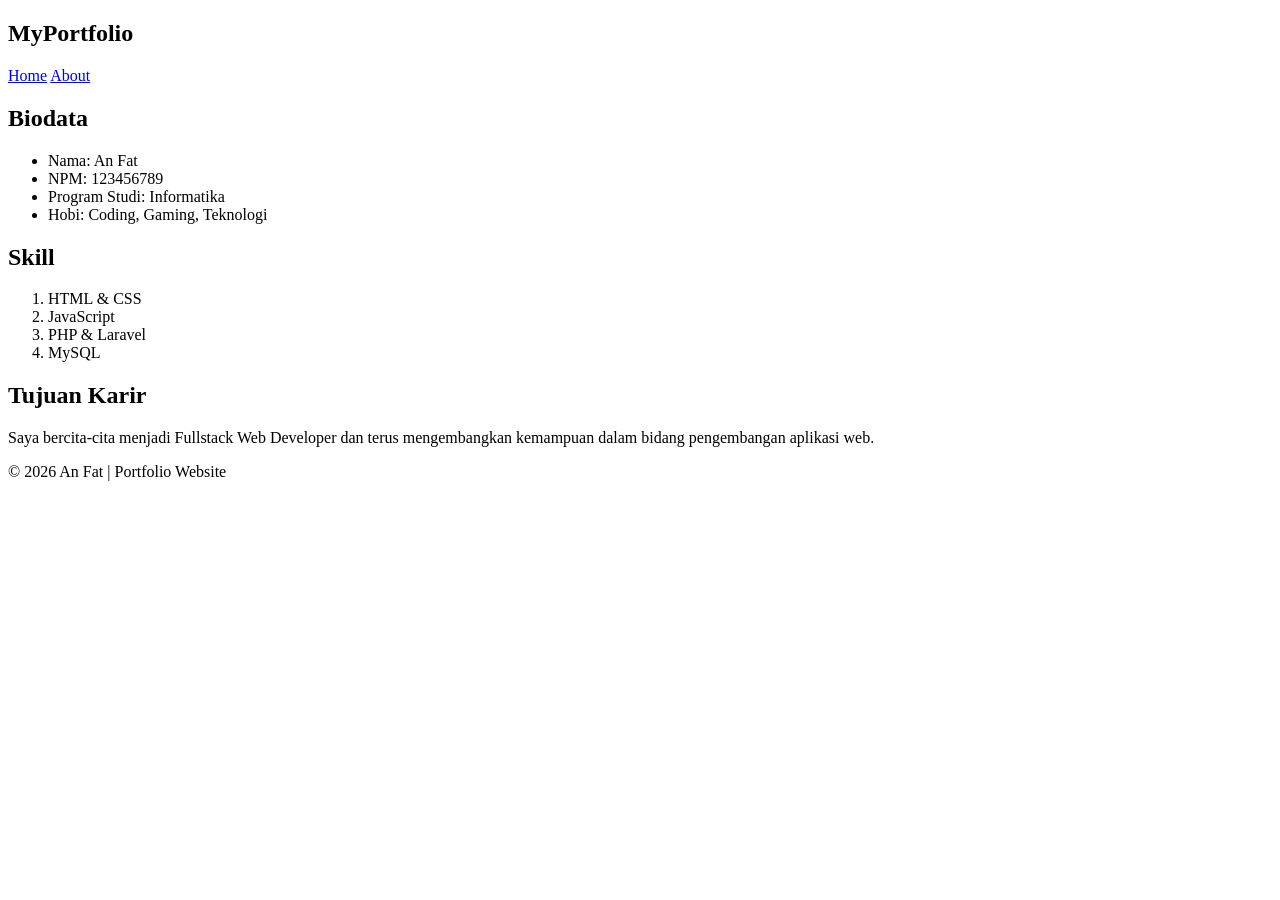
==== about.html @ 8b9c0554 "Add about.html with personal information and skills" ====
<!DOCTYPE html>
<html lang="id">
<head>
    <meta charset="UTF-8">
    <title>About Me - An Fat</title>
    <link rel="stylesheet" href="style.css">
</head>
<body>

<header>
    <div class="container nav">
        <h2 class="logo">MyPortfolio</h2>
        <nav>
            <a href="index.html">Home</a>
            <a href="about.html">About</a>
        </nav>
    </div>
</header>

<section class="card">
    <h2>Biodata</h2>
    <ul>
        <li>Nama: An Fat</li>
        <li>NPM: 123456789</li>
        <li>Program Studi: Informatika</li>
        <li>Hobi: Coding, Gaming, Teknologi</li>
    </ul>
</section>

<section class="card">
    <h2>Skill</h2>
    <ol>
        <li>HTML & CSS</li>
        <li>JavaScript</li>
        <li>PHP & Laravel</li>
        <li>MySQL</li>
    </ol>
</section>

<section class="card">
    <h2>Tujuan Karir</h2>
    <p>
        Saya bercita-cita menjadi Fullstack Web Developer dan terus
        mengembangkan kemampuan dalam bidang pengembangan aplikasi web.
    </p>
</section>

<footer>
    <p>© 2026 An Fat | Portfolio Website</p>
</footer>

</body>
</html>
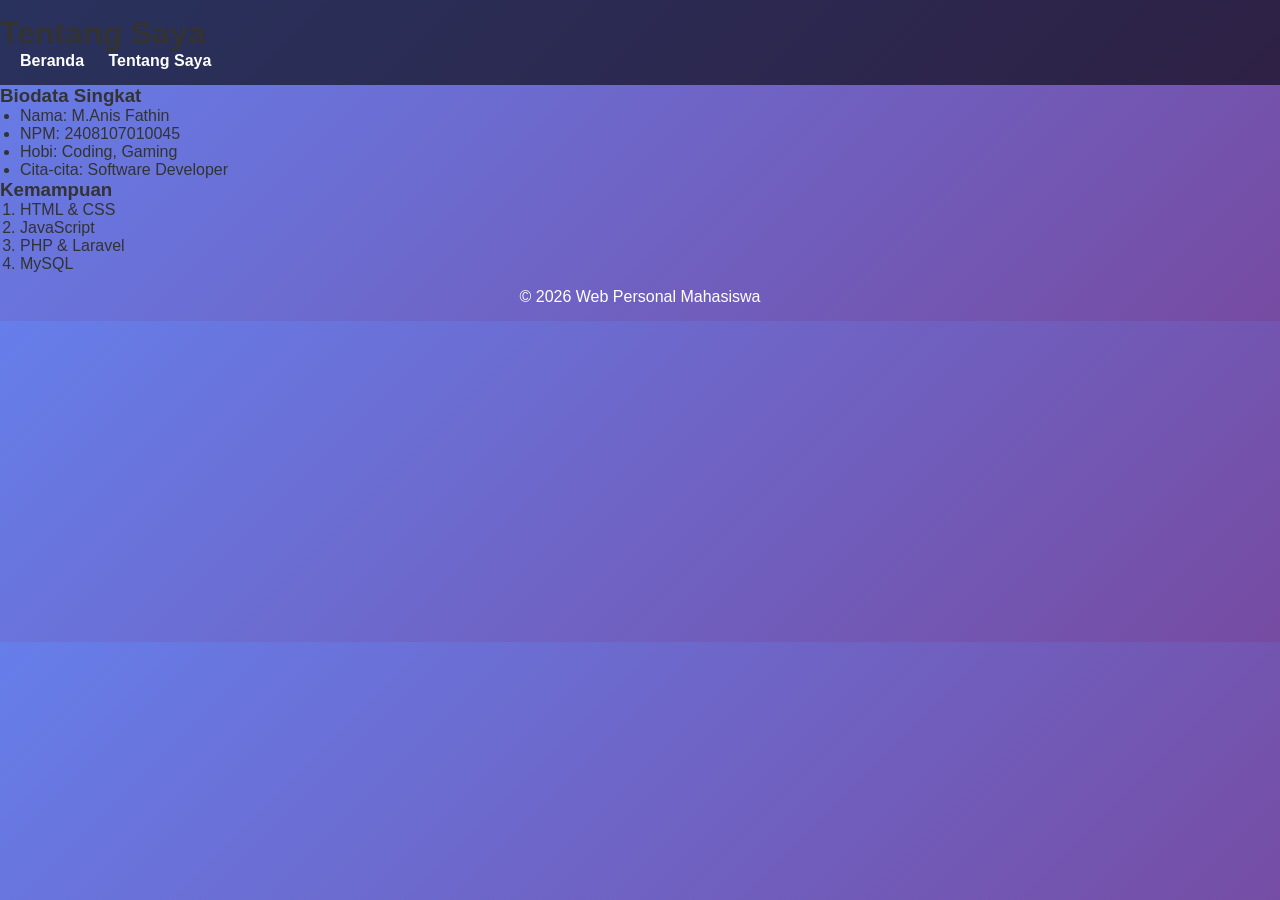
==== commit 25b62cdf: "Update 'About Me' section with new content" ====
--- a/about.html
+++ b/about.html
@@ -2,52 +2,42 @@
 <html lang="id">
 <head>
     <meta charset="UTF-8">
-    <title>About Me - An Fat</title>
+    <title>Web Personal - Tentang Saya</title>
     <link rel="stylesheet" href="style.css">
 </head>
 <body>
 
-<header>
-    <div class="container nav">
-        <h2 class="logo">MyPortfolio</h2>
+    <header>
+        <h1>Tentang Saya</h1>
         <nav>
-            <a href="index.html">Home</a>
-            <a href="about.html">About</a>
+            <a href="index.html">Beranda</a>
+            <a href="about.html">Tentang Saya</a>
         </nav>
-    </div>
-</header>
+    </header>
 
-<section class="card">
-    <h2>Biodata</h2>
-    <ul>
-        <li>Nama: An Fat</li>
-        <li>NPM: 123456789</li>
-        <li>Program Studi: Informatika</li>
-        <li>Hobi: Coding, Gaming, Teknologi</li>
-    </ul>
-</section>
+    <section>
+        <h3>Biodata Singkat</h3>
+        <ul>
+            <li>Nama: M.Anis Fathin</li>
+            <li>NPM: 2408107010045</li>
+            <li>Hobi: Coding, Gaming</li>
+            <li>Cita-cita: Software Developer</li>
+        </ul>
+    </section>
 
-<section class="card">
-    <h2>Skill</h2>
-    <ol>
-        <li>HTML & CSS</li>
-        <li>JavaScript</li>
-        <li>PHP & Laravel</li>
-        <li>MySQL</li>
-    </ol>
-</section>
+    <section>
+        <h3>Kemampuan</h3>
+        <ol>
+            <li>HTML & CSS</li>
+            <li>JavaScript</li>
+            <li>PHP & Laravel</li>
+            <li>MySQL</li>
+        </ol>
+    </section>
 
-<section class="card">
-    <h2>Tujuan Karir</h2>
-    <p>
-        Saya bercita-cita menjadi Fullstack Web Developer dan terus
-        mengembangkan kemampuan dalam bidang pengembangan aplikasi web.
-    </p>
-</section>
-
-<footer>
-    <p>© 2026 An Fat | Portfolio Website</p>
-</footer>
+    <footer>
+        <p>© 2026 Web Personal Mahasiswa</p>
+    </footer>
 
 </body>
 </html>
--- a/style.css
+++ b/style.css
@@ -0,0 +1,107 @@
+* {
+    margin: 0;
+    padding: 0;
+    box-sizing: border-box;
+}
+
+body {
+    font-family: 'Segoe UI', sans-serif;
+    background: linear-gradient(135deg, #667eea, #764ba2);
+    color: #333;
+}
+
+/* Navbar */
+header {
+    background: rgba(0,0,0,0.6);
+    padding: 15px 0;
+}
+
+.container {
+    width: 90%;
+    margin: auto;
+}
+
+.nav {
+    display: flex;
+    justify-content: space-between;
+    align-items: center;
+}
+
+.logo {
+    color: white;
+}
+
+nav a {
+    color: white;
+    text-decoration: none;
+    margin-left: 20px;
+    font-weight: bold;
+    transition: 0.3s;
+}
+
+nav a:hover {
+    color: #ffd369;
+}
+
+/* Hero */
+.hero {
+    text-align: center;
+    padding: 50px 20px;
+    color: white;
+}
+
+.profile-img {
+    width: 160px;
+    height: 160px;
+    border-radius: 50%;
+    border: 4px solid white;
+    margin-bottom: 20px;
+}
+
+/* Card Section */
+.card {
+    background: white;
+    width: 85%;
+    margin: 30px auto;
+    padding: 25px;
+    border-radius: 15px;
+    box-shadow: 0 8px 20px rgba(0,0,0,0.2);
+    transition: transform 0.3s;
+}
+
+.card:hover {
+    transform: translateY(-5px);
+}
+
+h2 {
+    margin-bottom: 15px;
+    color: #764ba2;
+}
+
+ul, ol {
+    padding-left: 20px;
+}
+
+/* Table */
+table {
+    width: 100%;
+    border-collapse: collapse;
+}
+
+th, td {
+    padding: 10px;
+    border: 1px solid #ccc;
+    text-align: center;
+}
+
+th {
+    background-color: #764ba2;
+    color: white;
+}
+
+/* Footer */
+footer {
+    text-align: center;
+    padding: 15px;
+    color: white;
+}
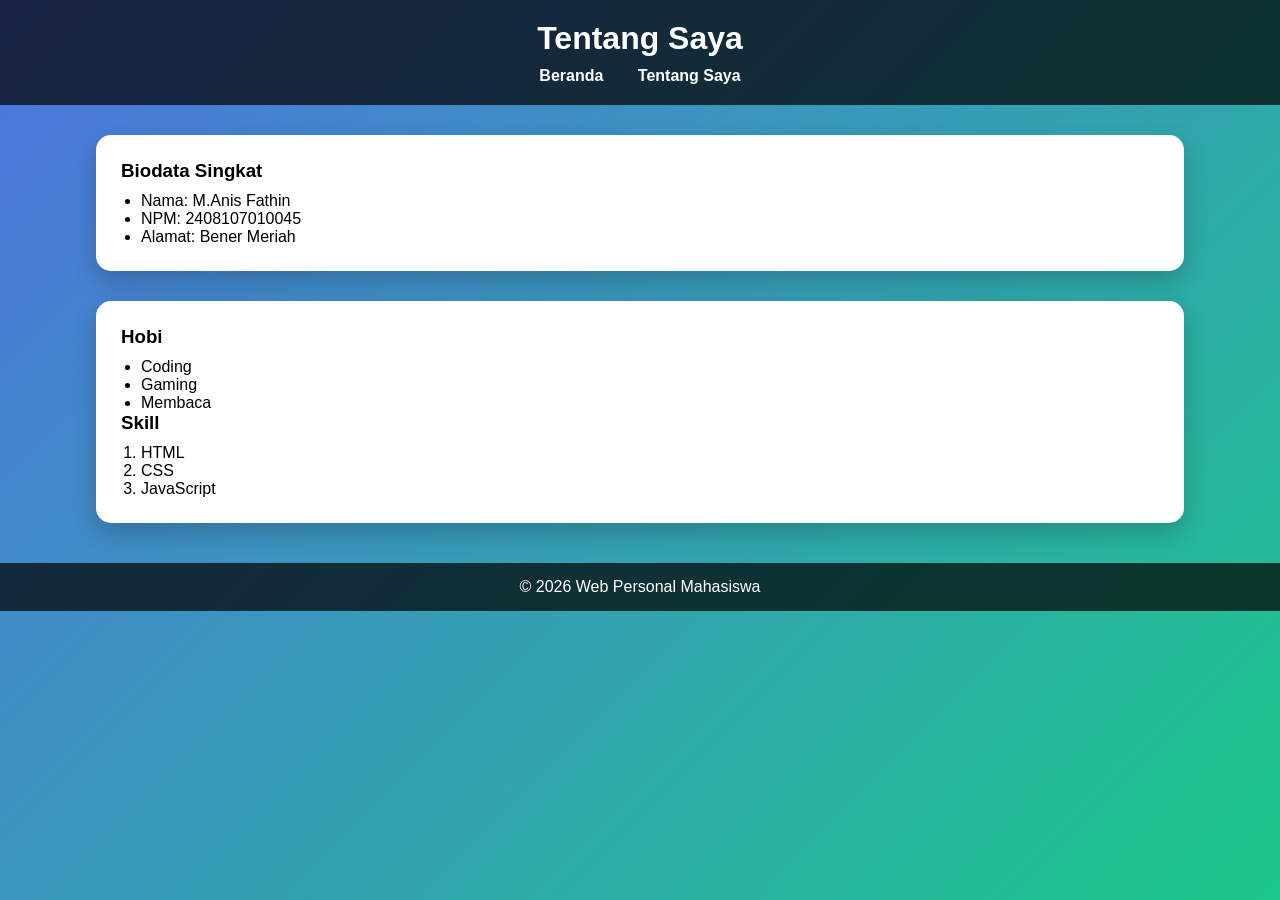
==== commit 9ae7f62c: "Update biodata and skills sections in about.html" ====
--- a/about.html
+++ b/about.html
@@ -20,19 +20,24 @@
         <ul>
             <li>Nama: M.Anis Fathin</li>
             <li>NPM: 2408107010045</li>
-            <li>Hobi: Coding, Gaming</li>
-            <li>Cita-cita: Software Developer</li>
+            <li>Alamat: Bener Meriah</li>
         </ul>
     </section>
 
     <section>
-        <h3>Kemampuan</h3>
-        <ol>
-            <li>HTML & CSS</li>
-            <li>JavaScript</li>
-            <li>PHP & Laravel</li>
-            <li>MySQL</li>
-        </ol>
+        <h3>Hobi</h3>
+<ul>
+    <li>Coding</li>
+    <li>Gaming</li>
+    <li>Membaca</li>
+</ul>
+
+<h3>Skill</h3>
+<ol>
+    <li>HTML</li>
+    <li>CSS</li>
+    <li>JavaScript</li>
+</ol>
     </section>
 
     <footer>
--- a/style.css
+++ b/style.css
@@ -6,35 +6,26 @@
 
 body {
     font-family: 'Segoe UI', sans-serif;
-    background: linear-gradient(135deg, #667eea, #764ba2);
-    color: #333;
+    background: linear-gradient(135deg, #4e73df, #1cc88a);
+    min-height: 100vh;
 }
 
-/* Navbar */
+/* HEADER */
 header {
-    background: rgba(0,0,0,0.6);
-    padding: 15px 0;
+    background: rgba(0, 0, 0, 0.7);
+    padding: 20px;
+    text-align: center;
+    color: white;
 }
 
-.container {
-    width: 90%;
-    margin: auto;
-}
-
-.nav {
-    display: flex;
-    justify-content: space-between;
-    align-items: center;
-}
-
-.logo {
-    color: white;
+nav {
+    margin-top: 10px;
 }
 
 nav a {
     color: white;
     text-decoration: none;
-    margin-left: 20px;
+    margin: 0 15px;
     font-weight: bold;
     transition: 0.3s;
 }
@@ -43,65 +34,80 @@
     color: #ffd369;
 }
 
-/* Hero */
-.hero {
-    text-align: center;
-    padding: 50px 20px;
-    color: white;
-}
-
-.profile-img {
-    width: 160px;
-    height: 160px;
-    border-radius: 50%;
-    border: 4px solid white;
-    margin-bottom: 20px;
-}
-
-/* Card Section */
-.card {
+/* CARD SECTION */
+section {
     background: white;
     width: 85%;
     margin: 30px auto;
     padding: 25px;
     border-radius: 15px;
-    box-shadow: 0 8px 20px rgba(0,0,0,0.2);
-    transition: transform 0.3s;
+    box-shadow: 0 10px 25px rgba(0,0,0,0.2);
+    animation: fadeIn 1s ease-in-out;
 }
 
-.card:hover {
-    transform: translateY(-5px);
+/* FOTO */
+img {
+    width: 160px;
+    height: 160px;
+    border-radius: 50%;
+    display: block;
+    margin: 0 auto 15px;
+    border: 4px solid #4e73df;
 }
 
-h2 {
-    margin-bottom: 15px;
-    color: #764ba2;
-}
-
-ul, ol {
-    padding-left: 20px;
-}
-
-/* Table */
+/* TABLE */
 table {
     width: 100%;
     border-collapse: collapse;
+    margin-top: 15px;
 }
 
 th, td {
-    padding: 10px;
-    border: 1px solid #ccc;
+    padding: 12px;
+    border: 1px solid #ddd;
     text-align: center;
 }
 
 th {
-    background-color: #764ba2;
+    background-color: #4e73df;
     color: white;
 }
 
-/* Footer */
+/* LIST */
+ul, ol {
+    margin-top: 10px;
+    padding-left: 20px;
+}
+
+/* FOOTER */
 footer {
     text-align: center;
     padding: 15px;
+    background: rgba(0, 0, 0, 0.7);
     color: white;
+    margin-top: 40px;
 }
+
+/* ANIMATION */
+@keyframes fadeIn {
+    from {
+        opacity: 0;
+        transform: translateY(20px);
+    }
+    to {
+        opacity: 1;
+        transform: translateY(0);
+    }
+}
+
+/* RESPONSIVE */
+@media (max-width: 768px) {
+    section {
+        width: 95%;
+    }
+
+    img {
+        width: 120px;
+        height: 120px;
+    }
+}
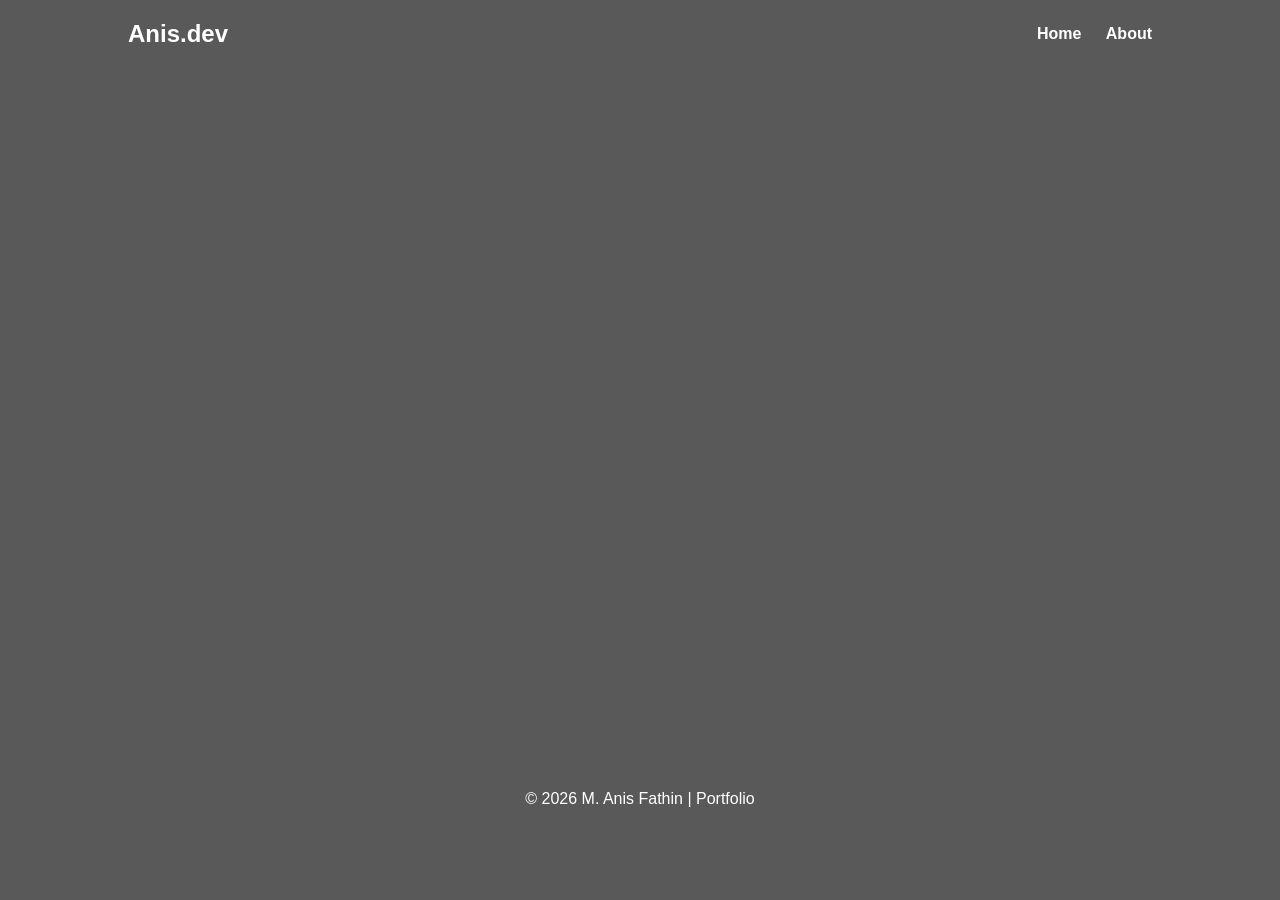
==== commit 5d465bf7: "Update about.html" ====
--- a/about.html
+++ b/about.html
@@ -2,47 +2,76 @@
 <html lang="id">
 <head>
     <meta charset="UTF-8">
-    <title>Web Personal - Tentang Saya</title>
+    <title>About - M. Anis Fathin</title>
     <link rel="stylesheet" href="style.css">
 </head>
 <body>
 
-    <header>
-        <h1>Tentang Saya</h1>
-        <nav>
-            <a href="index.html">Beranda</a>
-            <a href="about.html">Tentang Saya</a>
-        </nav>
-    </header>
+<header>
+    <h2 class="logo">Anis.dev</h2>
+    <nav>
+        <a href="index.html">Home</a>
+        <a href="about.html">About</a>
+    </nav>
+</header>
 
-    <section>
-        <h3>Biodata Singkat</h3>
-        <ul>
-            <li>Nama: M.Anis Fathin</li>
-            <li>NPM: 2408107010045</li>
-            <li>Alamat: Bener Meriah</li>
-        </ul>
-    </section>
+<section class="card fade">
+    <h2>Tentang Saya</h2>
+    <ul>
+        <li><strong>Nama:</strong> M. Anis Fathin</li>
+        <li><strong>NPM:</strong> 2408107010045</li>
+        <li><strong>Program Studi:</strong> Informatika</li>
+        <li><strong>Universitas:</strong> Universitas Syiah Kuala</li>
+        <li><strong>Hobi:</strong> Coding, Gaming, Belajar Teknologi</li>
+    </ul>
+</section>
 
-    <section>
-        <h3>Hobi</h3>
-<ul>
-    <li>Coding</li>
-    <li>Gaming</li>
-    <li>Membaca</li>
-</ul>
+<section class="card fade">
+    <h2>Skill</h2>
 
-<h3>Skill</h3>
-<ol>
-    <li>HTML</li>
-    <li>CSS</li>
-    <li>JavaScript</li>
-</ol>
-    </section>
+    <div class="skill">
+        <p>HTML</p>
+        <div class="progress">
+            <div class="progress-bar" style="width:90%"></div>
+        </div>
+    </div>
 
-    <footer>
-        <p>© 2026 Web Personal Mahasiswa</p>
-    </footer>
+    <div class="skill">
+        <p>CSS</p>
+        <div class="progress">
+            <div class="progress-bar" style="width:85%"></div>
+        </div>
+    </div>
 
+    <div class="skill">
+        <p>JavaScript</p>
+        <div class="progress">
+            <div class="progress-bar" style="width:75%"></div>
+        </div>
+    </div>
+
+    <div class="skill">
+        <p>PHP & Laravel</p>
+        <div class="progress">
+            <div class="progress-bar" style="width:80%"></div>
+        </div>
+    </div>
+
+</section>
+
+<section class="card fade">
+    <h2>Tujuan Karir</h2>
+    <p>
+        Saya memiliki minat besar dalam pengembangan web modern dan bercita-cita 
+        menjadi Fullstack Web Developer yang mampu membangun aplikasi 
+        yang efisien, responsif, dan user-friendly.
+    </p>
+</section>
+
+<footer>
+    © 2026 M. Anis Fathin | Portfolio
+</footer>
+
+<script src="script.js"></script>
 </body>
 </html>
--- a/style.css
+++ b/style.css
@@ -2,112 +2,166 @@
     margin: 0;
     padding: 0;
     box-sizing: border-box;
+    scroll-behavior: smooth;
 }
 
 body {
     font-family: 'Segoe UI', sans-serif;
-    background: linear-gradient(135deg, #4e73df, #1cc88a);
+    color: white;
+    background: url('background.jpg') no-repeat center center/cover;
     min-height: 100vh;
 }
 
-/* HEADER */
-header {
-    background: rgba(0, 0, 0, 0.7);
-    padding: 20px;
-    text-align: center;
-    color: white;
+/* Overlay */
+body::before {
+    content: "";
+    position: fixed;
+    inset: 0;
+    background: rgba(0,0,0,0.65);
+    z-index: -1;
 }
 
-nav {
-    margin-top: 10px;
+/* Header */
+header {
+    display: flex;
+    justify-content: space-between;
+    padding: 20px 10%;
+    align-items: center;
 }
 
 nav a {
     color: white;
     text-decoration: none;
-    margin: 0 15px;
+    margin-left: 20px;
     font-weight: bold;
+}
+
+nav a:hover {
+    color: #00f2fe;
+}
+
+/* Hero */
+.hero {
+    text-align: center;
+    margin-top: 60px;
+}
+
+.hero img {
+    width: 170px;
+    height: 170px;
+    border-radius: 50%;
+    border: 4px solid white;
+    margin-bottom: 20px;
+}
+
+.hero h1 {
+    font-size: 32px;
+}
+
+.typing {
+    color: #00f2fe;
+}
+
+/* Buttons */
+.buttons {
+    margin-top: 20px;
+}
+
+.btn, .btn-outline {
+    padding: 10px 20px;
+    margin: 5px;
+    border-radius: 25px;
+    text-decoration: none;
+    display: inline-block;
     transition: 0.3s;
 }
 
-nav a:hover {
-    color: #ffd369;
+.btn {
+    background: #00f2fe;
+    color: black;
 }
 
-/* CARD SECTION */
-section {
+.btn:hover {
     background: white;
-    width: 85%;
-    margin: 30px auto;
-    padding: 25px;
-    border-radius: 15px;
-    box-shadow: 0 10px 25px rgba(0,0,0,0.2);
-    animation: fadeIn 1s ease-in-out;
 }
 
-/* FOTO */
-img {
-    width: 160px;
-    height: 160px;
-    border-radius: 50%;
-    display: block;
-    margin: 0 auto 15px;
-    border: 4px solid #4e73df;
+.btn-outline {
+    border: 2px solid #00f2fe;
+    color: #00f2fe;
 }
 
-/* TABLE */
+.btn-outline:hover {
+    background: #00f2fe;
+    color: black;
+}
+
+/* Social */
+.social {
+    margin-top: 20px;
+}
+
+.social a {
+    margin: 0 10px;
+    color: white;
+    text-decoration: none;
+}
+
+.social a:hover {
+    color: #00f2fe;
+}
+
+/* Glass Card */
+.card {
+    width: 80%;
+    margin: 60px auto;
+    padding: 30px;
+    border-radius: 20px;
+    backdrop-filter: blur(12px);
+    background: rgba(255,255,255,0.1);
+    box-shadow: 0 8px 25px rgba(0,0,0,0.5);
+}
+
+/* Table */
 table {
     width: 100%;
     border-collapse: collapse;
-    margin-top: 15px;
 }
 
 th, td {
     padding: 12px;
-    border: 1px solid #ddd;
+    border: 1px solid rgba(255,255,255,0.3);
     text-align: center;
 }
 
 th {
-    background-color: #4e73df;
-    color: white;
+    background: rgba(0,0,0,0.5);
 }
 
-/* LIST */
-ul, ol {
-    margin-top: 10px;
-    padding-left: 20px;
+/* Footer */
+footer {
+    text-align: center;
+    padding: 20px;
 }
 
-/* FOOTER */
-footer {
-    text-align: center;
-    padding: 15px;
-    background: rgba(0, 0, 0, 0.7);
-    color: white;
-    margin-top: 40px;
+/* Fade animation */
+.fade {
+    opacity: 0;
+    transform: translateY(20px);
+    transition: 0.6s;
 }
 
-/* ANIMATION */
-@keyframes fadeIn {
-    from {
-        opacity: 0;
-        transform: translateY(20px);
+.show {
+    opacity: 1;
+    transform: translateY(0);
+}
+
+/* Responsive */
+@media(max-width:768px){
+    header {
+        flex-direction: column;
     }
-    to {
-        opacity: 1;
-        transform: translateY(0);
+
+    .card {
+        width: 95%;
     }
 }
-
-/* RESPONSIVE */
-@media (max-width: 768px) {
-    section {
-        width: 95%;
-    }
-
-    img {
-        width: 120px;
-        height: 120px;
-    }
-}
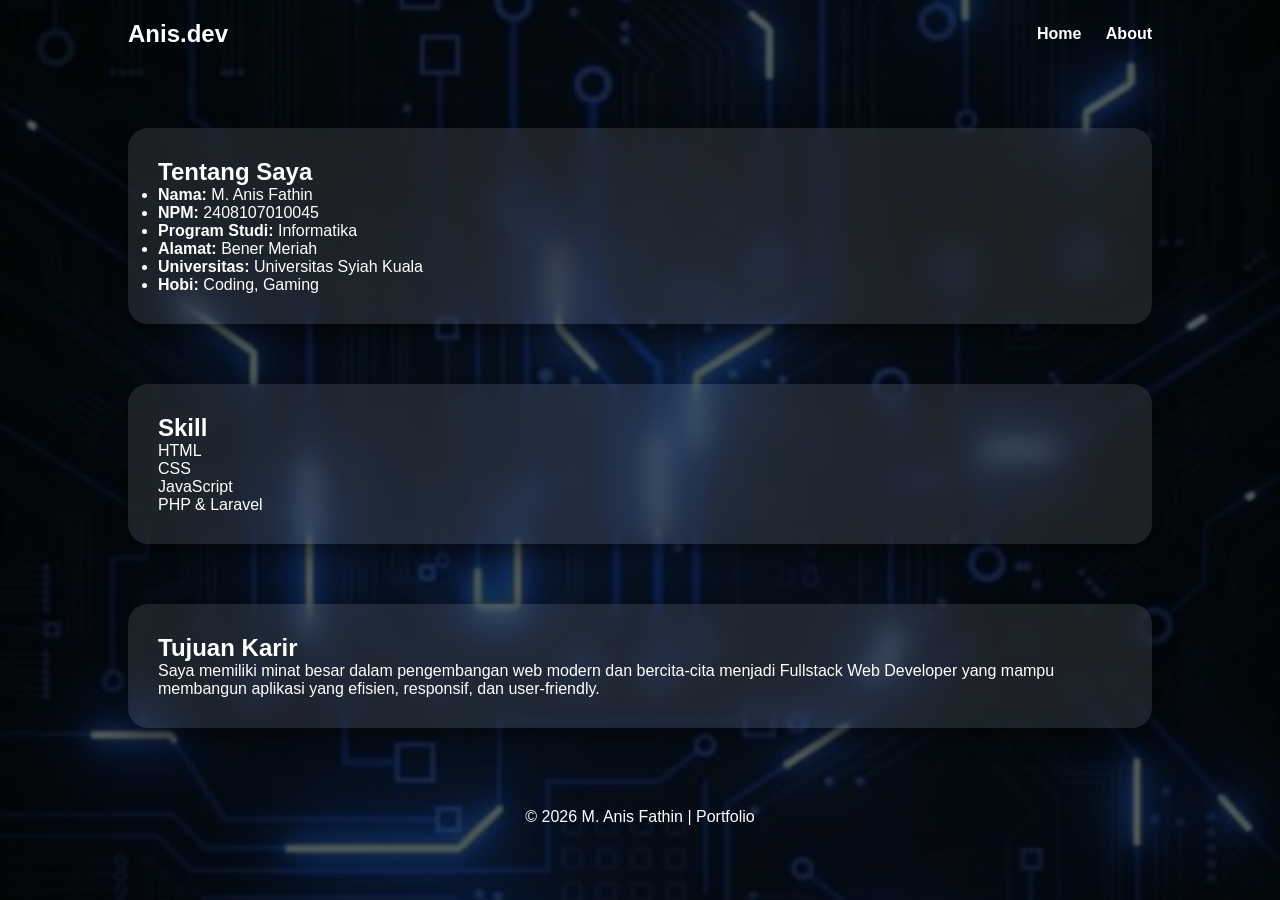
==== commit 6d372f0a: "Update hobbies listed in about.html" ====
--- a/about.html
+++ b/about.html
@@ -21,8 +21,9 @@
         <li><strong>Nama:</strong> M. Anis Fathin</li>
         <li><strong>NPM:</strong> 2408107010045</li>
         <li><strong>Program Studi:</strong> Informatika</li>
+        <li><strong>Alamat:</strong> Bener Meriah</li>
         <li><strong>Universitas:</strong> Universitas Syiah Kuala</li>
-        <li><strong>Hobi:</strong> Coding, Gaming, Belajar Teknologi</li>
+        <li><strong>Hobi:</strong> Coding, Gaming</li>
     </ul>
 </section>
 
--- a/style.css
+++ b/style.css
@@ -164,4 +164,21 @@
     .card {
         width: 95%;
     }
+
+    /* Skill */
+.skill {
+    margin: 15px 0;
 }
+
+.progress {
+    background: rgba(255,255,255,0.2);
+    border-radius: 20px;
+    overflow: hidden;
+}
+
+.progress-bar {
+    height: 10px;
+    background: #00f2fe;
+   }
+    
+}
